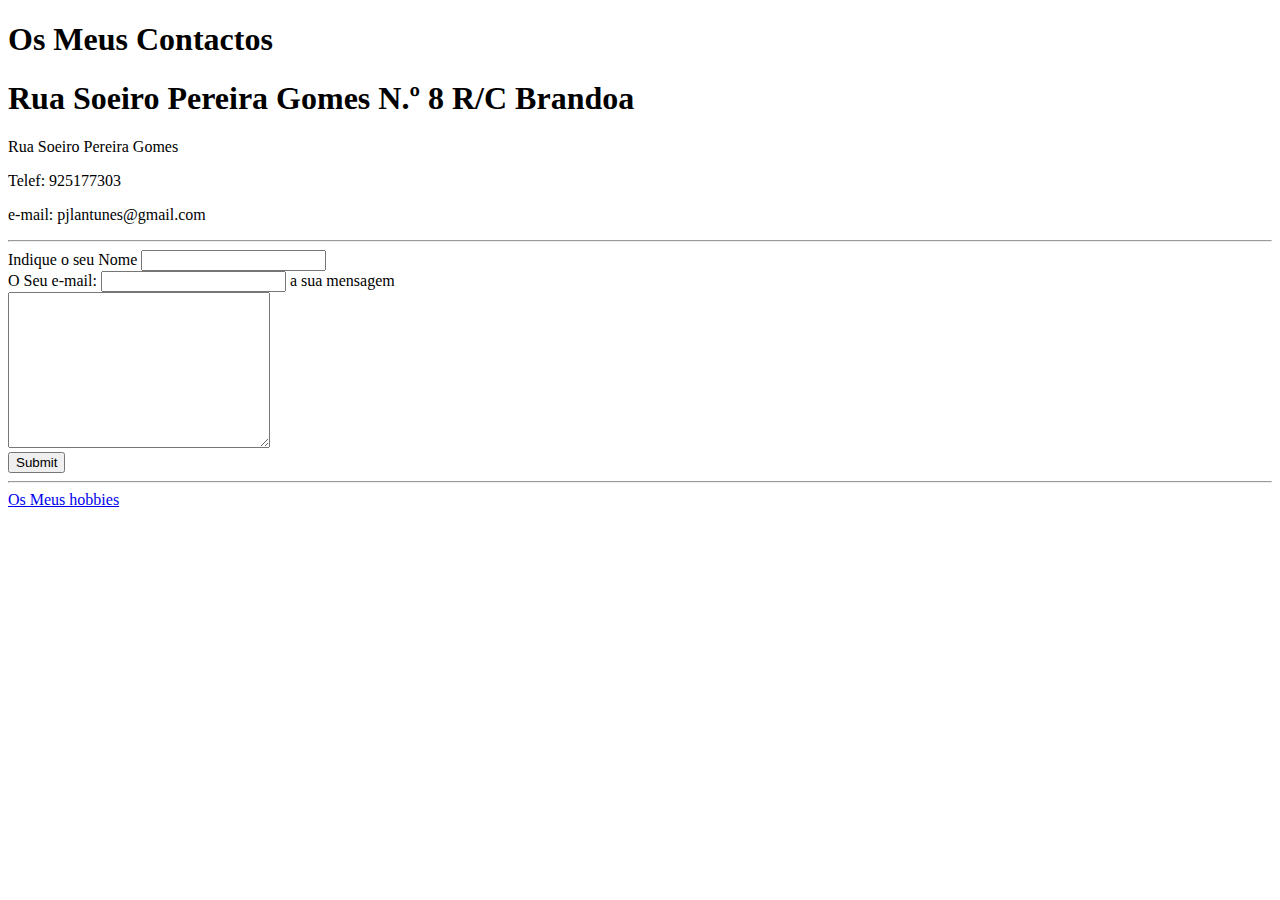
==== contactos.html @ 12da0f3e "Ver.1.1" ====
<!DOCTYPE html>
<html lang="en" dir="ltr">

<head>
  <meta charset="utf-8">
  <title>Os Meus Contactos</title>
  <h1>Os Meus Contactos</h1>
</head>

<body>
  <h1>Rua Soeiro Pereira Gomes N.º 8 R/C Brandoa</h1>
  <p>Rua Soeiro Pereira Gomes</p>
  <p>Telef: 925177303</p>
  <p>e-mail: pjlantunes@gmail.com</p>
  <hr>
  <form action="mailto:pjlantunes@gmail.com" method="post" enctype="text/plain">
    <label>Indique o seu Nome</label>
    <input type="text" name="O Seu Nome" value=""><br>
    <label>O Seu e-mail:</label>
    <input type="email" name="O Seu E-mail" value="">
    <label>a sua mensagem</label><br>
    <textarea name="A Sua Mensagem" rows="10" cols="30"></textarea><br>
    <input type="submit" name="" />
  </form>
  <hr>
  <a href="hobbies.html">Os Meus hobbies</a>
  <form class="" action="index.html" method="post">
  </form>
</body>

</html>
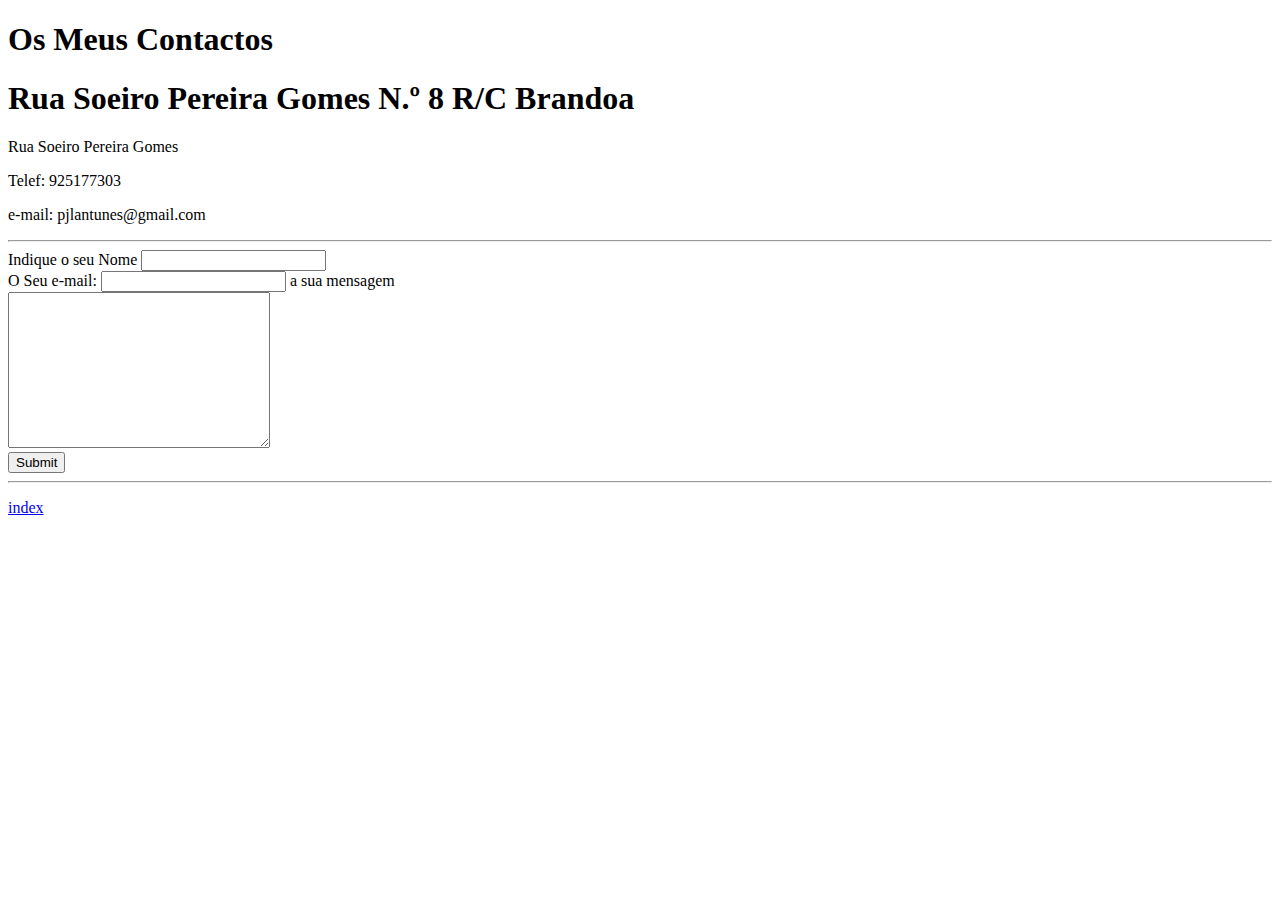
==== commit 9c2b282b: "V1.2" ====
--- a/contactos.html
+++ b/contactos.html
@@ -4,6 +4,7 @@
 <head>
   <meta charset="utf-8">
   <title>Os Meus Contactos</title>
+  <link rel="stylesheet" href="css/styles.css">
   <h1>Os Meus Contactos</h1>
 </head>
 
@@ -23,7 +24,7 @@
     <input type="submit" name="" />
   </form>
   <hr>
-  <a href="hobbies.html">Os Meus hobbies</a>
+  <p><a href="index.html">index</a></p>
   <form class="" action="index.html" method="post">
   </form>
 </body>
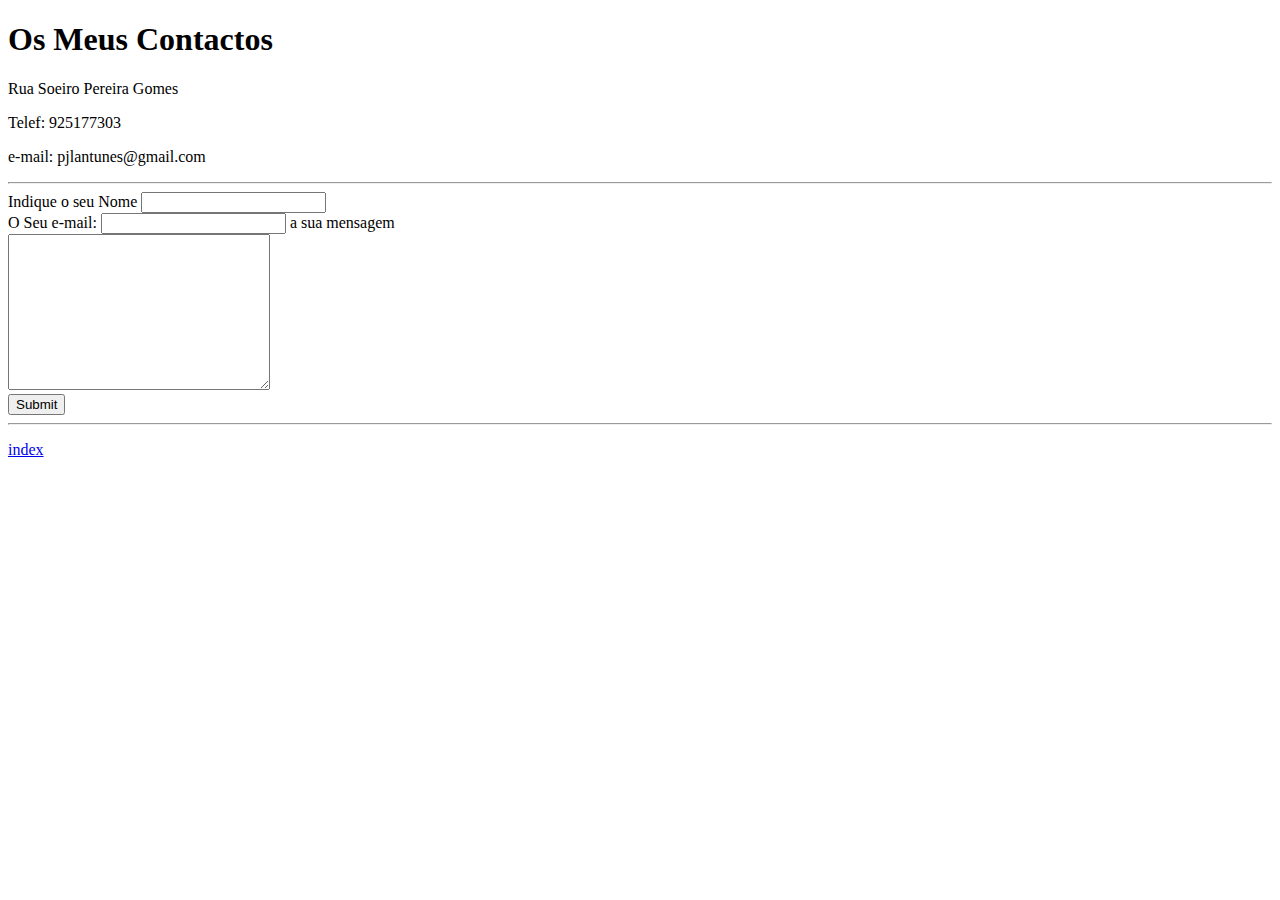
==== commit 1be37e44: "Add files via upload" ====
--- a/contactos.html
+++ b/contactos.html
@@ -9,7 +9,6 @@
 </head>
 
 <body>
-  <h1>Rua Soeiro Pereira Gomes N.º 8 R/C Brandoa</h1>
   <p>Rua Soeiro Pereira Gomes</p>
   <p>Telef: 925177303</p>
   <p>e-mail: pjlantunes@gmail.com</p>
